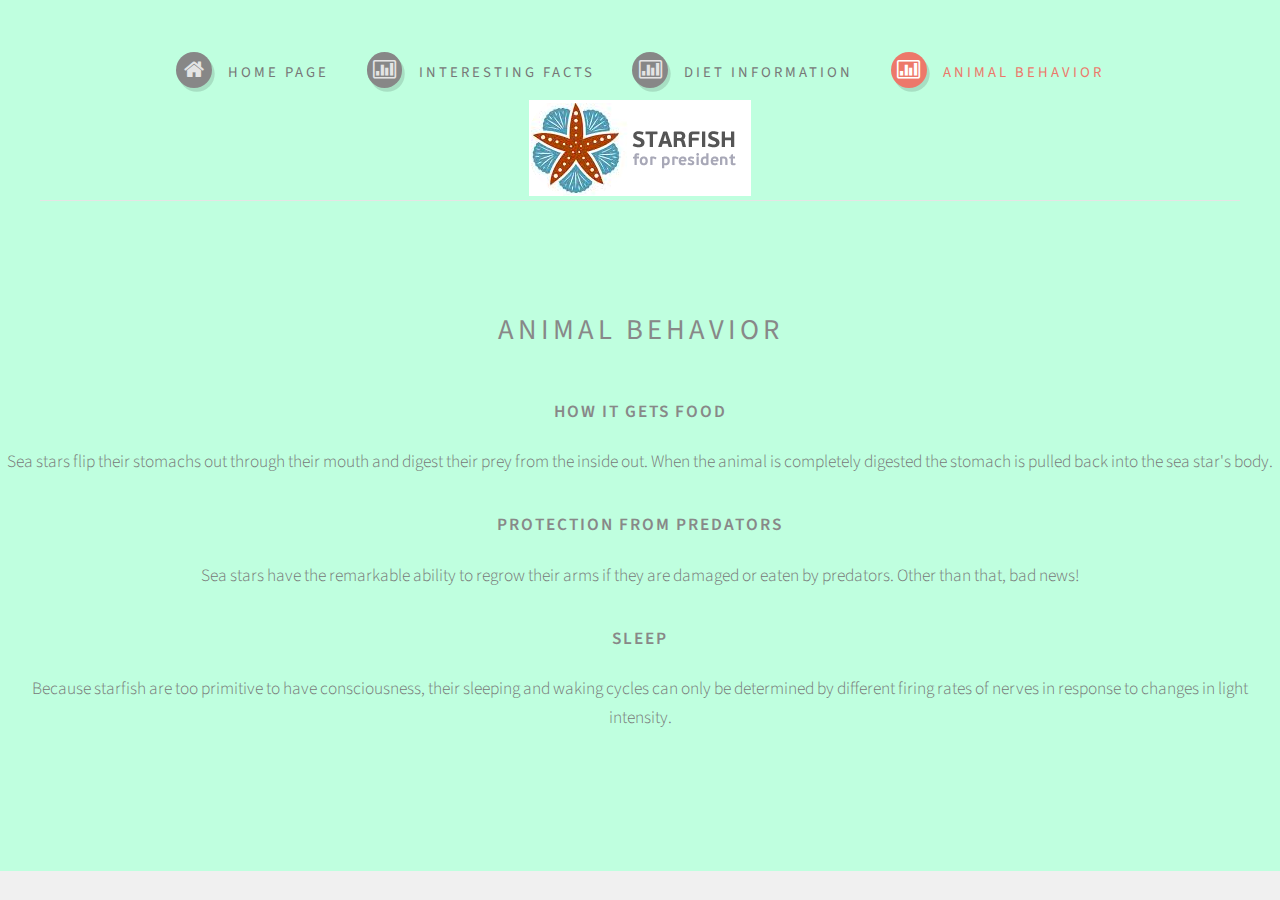
==== animal-behavior.html @ c009c898 "animal-behavior.html" ====
<!DOCTYPE HTML>
<!--
	Strongly Typed 1.1 by HTML5 UP
	html5up.net | @n33co
	Free for personal and commercial use under the CCA 3.0 license (html5up.net/license)
-->
<html>
	<head>
		<title>Strongly Typed by HTML5 UP</title>
		<meta http-equiv="content-type" content="text/html; charset=utf-8" />
		<meta name="description" content="" />
		<meta name="keywords" content="" />
		<meta name="viewport" content="width=1040" />
		<link href="http://fonts.googleapis.com/css?family=Source+Sans+Pro:300,400,600|Arvo:700" rel="stylesheet" type="text/css" />
		<!--[if lte IE 8]><script src="js/html5shiv.js"></script><![endif]-->
		<script src="js/jquery.min.js"></script>
		<script src="js/jquery.dropotron.min.js"></script>
		<script src="js/config.js"></script>
		<script src="js/skel.min.js"></script>
		<script src="js/skel-panels.min.js"></script>
		<noscript>
			<link rel="stylesheet" href="css/style.css" />
		</noscript>
	</head>
	<body class="homepage">

		<!-- Header Wrapper -->
			<div id="header-wrapper">

				<!-- Header -->
					<div id="header" class="container">

						<!-- Logo -->
							<h1 id="logo"><a href="#"><img src="img/starfish.png" /></a></h1>
						<!-- Nav -->
							<nav id="nav">
								
								<ul>
									<li><a class="fa fa-home" href="index.html"><span>Home Page</span></a></li>
									<li>
										<a href="/interesting-facts.html" class="fa fa-bar-chart-o"><span>Interesting Facts</span></a>
									</li>
									<li>
										<a href="/diet-information.html" class="fa fa-bar-chart-o"><span>Diet Information</span></a>
									</li>
									<li class="active">
										<a href="/animal-behavior.html" class="fa fa-bar-chart-o"><span>Animal Behavior</span></a>
									</li>
								</ul>
							</nav>

					</div>

			</div>
			<div id="features-wrapper">
				<h2>Animal Behavior</h2>


				<h3>How it gets food</h3>
				<p>Sea stars flip their stomachs out through their mouth and digest their prey from the inside out. When the animal is completely digested the stomach is pulled back into the sea star's body.</p>

				<h3>Protection from predators</h3>
				<p>Sea stars have the remarkable ability to regrow their arms if they are damaged or eaten by predators. Other than that, bad news!</p>

				<h3>Sleep</h3>
				<p>Because starfish are too primitive to have consciousness, their sleeping and waking cycles can only be determined by different firing rates of nerves in response to changes in light intensity.</p>
			</div>

	</body>
</html>
---- css/style.css ----
@charset 'UTF-8';

.left{
	float:left;
	margin-right:10px;
	text-align: left;
}

@font-face{font-family:'FontAwesome';src:url('font/fontawesome-webfont.eot?v=4.0.1');src:url('font/fontawesome-webfont.eot?#iefix&v=4.0.1') format('embedded-opentype'),url('font/fontawesome-webfont.woff?v=4.0.1') format('woff'),url('font/fontawesome-webfont.ttf?v=4.0.1') format('truetype'),url('font/fontawesome-webfont.svg?v=4.0.1#fontawesomeregular') format('svg');font-weight:normal;font-style:normal}

/*
	Strongly Typed 1.1 by HTML5 UP
	html5up.net | @n33co
	Free for personal and commercial use under the CCA 3.0 license (html5up.net/license)
*/

/*********************************************************************************/
/* Basic                                                                         */
/*********************************************************************************/

	body
	{
		background: #f0f0f0;
	}

	body,input,textarea,select
	{
		font-family: 'Source Sans Pro';
		font-weight: 300;
		color: #777;
	}
	
	h1,h2,h3,h4,h5,h6
	{
		font-weight: 600;
		text-transform: uppercase;
		color: #888;
	}
	
		h1 a, h2 a, h3 a, h4 a, h5 a, h6 a
		{
			color: inherit;
			text-decoration: none;
			border: 0;
		}

	a
	{
		color: #666;
		text-decoration: none;
		border-bottom: solid 1px #ddd;
		-moz-transition: color 0.25s ease-in-out, border-bottom-color 0.25s ease-in-out;
		-webkit-transition: color 0.25s ease-in-out, border-bottom-color 0.25s ease-in-out;
		-o-transition: color 0.25s ease-in-out, border-bottom-color 0.25s ease-in-out;
		-ms-transition: color 0.25s ease-in-out, border-bottom-color 0.25s ease-in-out;
		transition: color 0.25s ease-in-out, border-bottom-color 0.25s ease-in-out;
	}

		a strong
		{
			-moz-transition: color 0.25s ease-in-out, border-bottom-color 0.25s ease-in-out;
			-webkit-transition: color 0.25s ease-in-out, border-bottom-color 0.25s ease-in-out;
			-o-transition: color 0.25s ease-in-out, border-bottom-color 0.25s ease-in-out;
			-ms-transition: color 0.25s ease-in-out, border-bottom-color 0.25s ease-in-out;
			transition: color 0.25s ease-in-out, border-bottom-color 0.25s ease-in-out;
		}
	
		a:hover
		{
			color: #ed786a;
			border-bottom-color: rgba(255,255,255,0);
		}
		
		a:hover strong
		{
			color: #ed786a;
		}

	strong, b
	{
		font-weight: 600;
		color: #666;
	}
	
	em, i
	{
		font-style: italic;
	}
	
	sub
	{
		position: relative;
		top: 0.5em;
		font-size: 0.8em;
	}
	
	sup
	{
		position: relative;
		top: -0.5em;
		font-size: 0.8em;
	}
	
	hr
	{
		border: 0;
		border-top: solid 1px #ddd;
	}
	
	blockquote
	{
		border-left: solid 0.5em #ddd;
		padding: 1em 0 1em 2em;
		font-style: italic;
	}
	
	p
	{
		text-align: justify;
	}
	
	p, ul, ol, dl, table, blockquote
	{
		margin-bottom: 2em;
	}

	br.clear
	{
		clear: both;
	}

	/* Sections/Articles */
	
		section,
		article
		{
			margin-bottom: 3em;
		}
		
		section > :last-child,
		article > :last-child
		{
			margin-bottom: 0;
		}

		section:last-child,
		article:last-child
		{
			margin-bottom: 0;
		}

	/* Images */

		.image
		{
			display: inline-block;
			border: solid 6px #ebebeb !important;
			-moz-transition: opacity 0.25s ease-in-out;
			-webkit-transition: opacity 0.25s ease-in-out;
			-o-transition: opacity 0.25s ease-in-out;
			-ms-transition: opacity 0.25s ease-in-out;
			transition: opacity 0.25s ease-in-out;
		}
		
			a.image:hover
			{
				opacity: 0.9;
			}
		
			.image img
			{
				display: block;
				width: 100%;
			}

			.image-full
			{
				display: block;
				width: 100%;
				margin: 0 0 3.5em 0;
			}
			
			.image-left
			{
				float: left;
				margin: 0 1.5em 1.5em 0;
				position: relative;
				top: 0.5em;
			}
			
			.image-centered
			{
				display: block;
				margin: 0 0 2em 0;
			}

				.image-centered img
				{
					margin: 0 auto;
					width: auto;
				}

	/* Lists */

		ul.style1
		{
			list-style: disc;
			margin-left: 1em;
		}
		
			ul.style1 li
			{
				padding-left: 0.5em;
				margin: 0.75em 0 0.75em 0;
			}

			ul.style1 li:first-child
			{
				margin-top: 0;
			}

		ul.links
		{
			list-style: decimal;
			margin-left: 1em;
		}

			ul.links li
			{
				display: inline;
				border-left: solid 1px #d0d0d0;
				padding-left: 1em;
				margin-left: 1em;
			}
			
			ul.links li:first-child
			{
				margin-left: 0;
				padding-left: 0;
			}

		ul.actions
		{
			margin-top: 2.5em;
			clear: both;
		}

		ul.divided
		{
		}

			ul.divided li
			{
				border-top: solid 2px #e5e5e5;
			}

			ul.divided li:first-child
			{
				border-top: 0;
				margin-top: 0;
				padding-top: 0;
			}

		ul.icons
		{
		}	

			ul.icons > li
			{
				position: relative;
				padding: 2em 0 0 3em;
			}
			
			ul.icons > li:before
			{
				position: absolute;
				left: 0;
				top: 1.5em;
				display: block;
				background: #878787;
				color: #e4e4e4;
				width: 1.65em;
				height: 1.65em;
				border-radius: 1.65em;
				line-height: 1.65em;
				text-align: center;
				box-shadow: 0.125em 0.175em 0 0 rgba(0,0,0,0.125);
			}

			ul.icons > li:first-child
			{
				padding-top: 0;
			}
			
				ul.icons > li:first-child:before
				{
					top: 0;
				}

		ol.style1
		{
			list-style: decimal;
			margin-left: 1em;
		}
		
			ol.style1 li
			{
				padding-left: 0.5em;
				margin: 0.75em 0 0.75em 0;
			}

			ol.style1 li:first-child
			{
				margin-top: 0;
			}

	/* Forms */

		form
		{
		}
		
			form label
			{
				display: block;
			}
		
			form input.text,
			form select,
			form textarea
			{
				-webkit-appearance: none;
				display: block;
				border: 0;
				background: #e8e8e8;
				width: 100%;
				box-shadow: inset 2px 2px 0px 0px rgba(0,0,0,0.1);
				border-radius: 4px;
				padding: 0.75em 1em 0.75em 1em;
				-moz-transition: background-color 0.25s ease-in-out;
				-webkit-transition: background-color 0.25s ease-in-out;
				-o-transition: background-color 0.25s ease-in-out;
				-ms-transition: background-color 0.25s ease-in-out;
				transition: background-color 0.25s ease-in-out;
			}

				form input.text:hover,
				form select:hover,
				form textarea:hover
				{
				}

				form input.text:focus,
				form select:focus,
				form textarea:focus
				{
					background: #f0f0f0;
				}
				
				form textarea
				{
					min-height: 11em;
				}

				form .formerize-placeholder
				{
					color: #555 !important;
				}

				form ::-webkit-input-placeholder
				{
					color: #555 !important;
				}

				form :-moz-placeholder
				{
					color: #555 !important;
				}

				form ::-moz-placeholder
				{
					color: #555 !important;
				}

				form :-ms-input-placeholder
				{
					color: #555 !important;
				}

				form ::-moz-focus-inner
				{
					border: 0;
				}
			
	/* Tables */
	
		table
		{
			width: 100%;
		}
		
			table.style1
			{
				width: 100%;
			}
			
				table.style1 tbody tr
				{
					border-top: solid 1px #E5E5E5;
				}

				table.style1 tbody tr:first-child
				{
					border-top: 0;
				}
			
				table.style1 td
				{
					padding: 0.75em 1em 0.75em 1em;
				}
				
				table.style1 th
				{
					text-align: left;
					font-weight: bold;
					padding: 0.75em 1em 0.75em 1em;
				}
			
				table.style1 thead
				{
					background: #878787;
					color: #fff;
					font-weight: 400;
					text-transform: uppercase;
					border: 0;
					box-shadow: 0.125em 0.175em 0 0 rgba(0,0,0,0.125);
				}
				
				table.style1 tfoot
				{
					background: #F0F0F0;
					border-top: solid 2px #E5E5E5;
				}
				
				table.style1 tbody
				{
				}

	/* Buttons */
		
		.button
		{
			position: relative;
			display: inline-block;
			background: #ed786a;
			color: #fff !important;
			text-transform: uppercase;
			border-radius: 4px;
			border: 0;
			font-size: 1em;
			box-shadow: 0.125em 0.175em 0 0 rgba(0,0,0,0.125);
			font-weight: 600;
			-moz-transition: all 0.25s ease-in-out;
			-webkit-transition: all 0.25s ease-in-out;
			-o-transition: all 0.25s ease-in-out;
			-ms-transition: all 0.25s ease-in-out;
			transition: all 0.25s ease-in-out;
			text-align: center;
		}

			.button.fa:before
			{
				position: relative;
				padding-right: 0.75em;
				opacity: 0.5;
				top: 0.05em;
			}

			.button:hover
			{
				background: #fd887a;
			}
			
			.button:active
			{
				background: #ed786a;
			}
		
			.button-alt
			{
				background: #878787;
			}

				.button-alt:hover
				{
					background: #979797;
				}
				
				.button-alt:active
				{
					background: #878787;
				}

/*********************************************************************************/
/* Icons                                                                         */
/* Powered by Font Awesome by Dave Gandy | http://fontawesome.io                 */
/* Licensed under the SIL OFL 1.1 (font), MIT (CSS)                              */
/*********************************************************************************/

	.fa
	{
		text-decoration: none;
	}

		.fa.solo
		{
		}
		
			.fa.solo span
			{
				display: none;
			}

		.fa:before
		{
			display:inline-block;
			font-family: FontAwesome;
			font-size: 1.25em;
			text-decoration: none;
			font-style: normal;
			font-weight: normal;
			line-height: 1;
			-webkit-font-smoothing:antialiased;
			-moz-osx-font-smoothing:grayscale;
		}

		.fa-lg{font-size:1.3333333333333333em;line-height:.75em;vertical-align:-15%}
		.fa-2x{font-size:2em}
		.fa-3x{font-size:3em}
		.fa-4x{font-size:4em}
		.fa-5x{font-size:5em}
		.fa-fw{width:1.2857142857142858em;text-align:center}
		.fa-ul{padding-left:0;margin-left:2.142857142857143em;list-style-type:none}.fa-ul>li{position:relative}
		.fa-li{position:absolute;left:-2.142857142857143em;width:2.142857142857143em;top:.14285714285714285em;text-align:center}.fa-li.fa-lg{left:-1.8571428571428572em}
		.fa-border{padding:.2em .25em .15em;border:solid .08em #eee;border-radius:.1em}
		.pull-right{float:right}
		.pull-left{float:left}
		.fa.pull-left{margin-right:.3em}
		.fa.pull-right{margin-left:.3em}
		.fa-spin{-webkit-animation:spin 2s infinite linear;-moz-animation:spin 2s infinite linear;-o-animation:spin 2s infinite linear;animation:spin 2s infinite linear}
		@-moz-keyframes spin{0%{-moz-transform:rotate(0deg)} 100%{-moz-transform:rotate(359deg)}}@-webkit-keyframes spin{0%{-webkit-transform:rotate(0deg)} 100%{-webkit-transform:rotate(359deg)}}@-o-keyframes spin{0%{-o-transform:rotate(0deg)} 100%{-o-transform:rotate(359deg)}}@-ms-keyframes spin{0%{-ms-transform:rotate(0deg)} 100%{-ms-transform:rotate(359deg)}}@keyframes spin{0%{transform:rotate(0deg)} 100%{transform:rotate(359deg)}}.fa-rotate-90{filter:progid:DXImageTransform.Microsoft.BasicImage(rotation=1);-webkit-transform:rotate(90deg);-moz-transform:rotate(90deg);-ms-transform:rotate(90deg);-o-transform:rotate(90deg);transform:rotate(90deg)}
		.fa-rotate-180{filter:progid:DXImageTransform.Microsoft.BasicImage(rotation=2);-webkit-transform:rotate(180deg);-moz-transform:rotate(180deg);-ms-transform:rotate(180deg);-o-transform:rotate(180deg);transform:rotate(180deg)}
		.fa-rotate-270{filter:progid:DXImageTransform.Microsoft.BasicImage(rotation=3);-webkit-transform:rotate(270deg);-moz-transform:rotate(270deg);-ms-transform:rotate(270deg);-o-transform:rotate(270deg);transform:rotate(270deg)}
		.fa-flip-horizontal{filter:progid:DXImageTransform.Microsoft.BasicImage(rotation=0, mirror=1);-webkit-transform:scale(-1, 1);-moz-transform:scale(-1, 1);-ms-transform:scale(-1, 1);-o-transform:scale(-1, 1);transform:scale(-1, 1)}
		.fa-flip-vertical{filter:progid:DXImageTransform.Microsoft.BasicImage(rotation=2, mirror=1);-webkit-transform:scale(1, -1);-moz-transform:scale(1, -1);-ms-transform:scale(1, -1);-o-transform:scale(1, -1);transform:scale(1, -1)}
		.fa-stack{position:relative;display:inline-block;width:2em;height:2em;line-height:2em;vertical-align:middle}
		.fa-stack-1x,.fa-stack-2x{position:absolute;left:0;width:100%;text-align:center}
		.fa-stack-1x{line-height:inherit}
		.fa-stack-2x{font-size:2em}
		.fa-inverse{color:#fff}
		.fa-glass:before{content:"\f000"}
		.fa-music:before{content:"\f001"}
		.fa-search:before{content:"\f002"}
		.fa-envelope-o:before{content:"\f003"}
		.fa-heart:before{content:"\f004"}
		.fa-star:before{content:"\f005"}
		.fa-star-o:before{content:"\f006"}
		.fa-user:before{content:"\f007"}
		.fa-film:before{content:"\f008"}
		.fa-th-large:before{content:"\f009"}
		.fa-th:before{content:"\f00a"}
		.fa-th-list:before{content:"\f00b"}
		.fa-check:before{content:"\f00c"}
		.fa-times:before{content:"\f00d"}
		.fa-search-plus:before{content:"\f00e"}
		.fa-search-minus:before{content:"\f010"}
		.fa-power-off:before{content:"\f011"}
		.fa-signal:before{content:"\f012"}
		.fa-gear:before,.fa-cog:before{content:"\f013"}
		.fa-trash-o:before{content:"\f014"}
		.fa-home:before{content:"\f015"}
		.fa-file-o:before{content:"\f016"}
		.fa-clock-o:before{content:"\f017"}
		.fa-road:before{content:"\f018"}
		.fa-download:before{content:"\f019"}
		.fa-arrow-circle-o-down:before{content:"\f01a"}
		.fa-arrow-circle-o-up:before{content:"\f01b"}
		.fa-inbox:before{content:"\f01c"}
		.fa-play-circle-o:before{content:"\f01d"}
		.fa-rotate-right:before,.fa-repeat:before{content:"\f01e"}
		.fa-refresh:before{content:"\f021"}
		.fa-list-alt:before{content:"\f022"}
		.fa-lock:before{content:"\f023"}
		.fa-flag:before{content:"\f024"}
		.fa-headphones:before{content:"\f025"}
		.fa-volume-off:before{content:"\f026"}
		.fa-volume-down:before{content:"\f027"}
		.fa-volume-up:before{content:"\f028"}
		.fa-qrcode:before{content:"\f029"}
		.fa-barcode:before{content:"\f02a"}
		.fa-tag:before{content:"\f02b"}
		.fa-tags:before{content:"\f02c"}
		.fa-book:before{content:"\f02d"}
		.fa-bookmark:before{content:"\f02e"}
		.fa-print:before{content:"\f02f"}
		.fa-camera:before{content:"\f030"}
		.fa-font:before{content:"\f031"}
		.fa-bold:before{content:"\f032"}
		.fa-italic:before{content:"\f033"}
		.fa-text-height:before{content:"\f034"}
		.fa-text-width:before{content:"\f035"}
		.fa-align-left:before{content:"\f036"}
		.fa-align-center:before{content:"\f037"}
		.fa-align-right:before{content:"\f038"}
		.fa-align-justify:before{content:"\f039"}
		.fa-list:before{content:"\f03a"}
		.fa-dedent:before,.fa-outdent:before{content:"\f03b"}
		.fa-indent:before{content:"\f03c"}
		.fa-video-camera:before{content:"\f03d"}
		.fa-picture-o:before{content:"\f03e"}
		.fa-pencil:before{content:"\f040"}
		.fa-map-marker:before{content:"\f041"}
		.fa-adjust:before{content:"\f042"}
		.fa-tint:before{content:"\f043"}
		.fa-edit:before,.fa-pencil-square-o:before{content:"\f044"}
		.fa-share-square-o:before{content:"\f045"}
		.fa-check-square-o:before{content:"\f046"}
		.fa-move:before{content:"\f047"}
		.fa-step-backward:before{content:"\f048"}
		.fa-fast-backward:before{content:"\f049"}
		.fa-backward:before{content:"\f04a"}
		.fa-play:before{content:"\f04b"}
		.fa-pause:before{content:"\f04c"}
		.fa-stop:before{content:"\f04d"}
		.fa-forward:before{content:"\f04e"}
		.fa-fast-forward:before{content:"\f050"}
		.fa-step-forward:before{content:"\f051"}
		.fa-eject:before{content:"\f052"}
		.fa-chevron-left:before{content:"\f053"}
		.fa-chevron-right:before{content:"\f054"}
		.fa-plus-circle:before{content:"\f055"}
		.fa-minus-circle:before{content:"\f056"}
		.fa-times-circle:before{content:"\f057"}
		.fa-check-circle:before{content:"\f058"}
		.fa-question-circle:before{content:"\f059"}
		.fa-info-circle:before{content:"\f05a"}
		.fa-crosshairs:before{content:"\f05b"}
		.fa-times-circle-o:before{content:"\f05c"}
		.fa-check-circle-o:before{content:"\f05d"}
		.fa-ban:before{content:"\f05e"}
		.fa-arrow-left:before{content:"\f060"}
		.fa-arrow-right:before{content:"\f061"}
		.fa-arrow-up:before{content:"\f062"}
		.fa-arrow-down:before{content:"\f063"}
		.fa-mail-forward:before,.fa-share:before{content:"\f064"}
		.fa-resize-full:before{content:"\f065"}
		.fa-resize-small:before{content:"\f066"}
		.fa-plus:before{content:"\f067"}
		.fa-minus:before{content:"\f068"}
		.fa-asterisk:before{content:"\f069"}
		.fa-exclamation-circle:before{content:"\f06a"}
		.fa-gift:before{content:"\f06b"}
		.fa-leaf:before{content:"\f06c"}
		.fa-fire:before{content:"\f06d"}
		.fa-eye:before{content:"\f06e"}
		.fa-eye-slash:before{content:"\f070"}
		.fa-warning:before,.fa-exclamation-triangle:before{content:"\f071"}
		.fa-plane:before{content:"\f072"}
		.fa-calendar:before{content:"\f073"}
		.fa-random:before{content:"\f074"}
		.fa-comment:before{content:"\f075"}
		.fa-magnet:before{content:"\f076"}
		.fa-chevron-up:before{content:"\f077"}
		.fa-chevron-down:before{content:"\f078"}
		.fa-retweet:before{content:"\f079"}
		.fa-shopping-cart:before{content:"\f07a"}
		.fa-folder:before{content:"\f07b"}
		.fa-folder-open:before{content:"\f07c"}
		.fa-resize-vertical:before{content:"\f07d"}
		.fa-resize-horizontal:before{content:"\f07e"}
		.fa-bar-chart-o:before{content:"\f080"}
		.fa-twitter-square:before{content:"\f081"}
		.fa-facebook-square:before{content:"\f082"}
		.fa-camera-retro:before{content:"\f083"}
		.fa-key:before{content:"\f084"}
		.fa-gears:before,.fa-cogs:before{content:"\f085"}
		.fa-comments:before{content:"\f086"}
		.fa-thumbs-o-up:before{content:"\f087"}
		.fa-thumbs-o-down:before{content:"\f088"}
		.fa-star-half:before{content:"\f089"}
		.fa-heart-o:before{content:"\f08a"}
		.fa-sign-out:before{content:"\f08b"}
		.fa-linkedin-square:before{content:"\f08c"}
		.fa-thumb-tack:before{content:"\f08d"}
		.fa-external-link:before{content:"\f08e"}
		.fa-sign-in:before{content:"\f090"}
		.fa-trophy:before{content:"\f091"}
		.fa-github-square:before{content:"\f092"}
		.fa-upload:before{content:"\f093"}
		.fa-lemon-o:before{content:"\f094"}
		.fa-phone:before{content:"\f095"}
		.fa-square-o:before{content:"\f096"}
		.fa-bookmark-o:before{content:"\f097"}
		.fa-phone-square:before{content:"\f098"}
		.fa-twitter:before{content:"\f099"}
		.fa-facebook:before{content:"\f09a"}
		.fa-github:before{content:"\f09b"}
		.fa-unlock:before{content:"\f09c"}
		.fa-credit-card:before{content:"\f09d"}
		.fa-rss:before{content:"\f09e"}
		.fa-hdd-o:before{content:"\f0a0"}
		.fa-bullhorn:before{content:"\f0a1"}
		.fa-bell:before{content:"\f0f3"}
		.fa-certificate:before{content:"\f0a3"}
		.fa-hand-o-right:before{content:"\f0a4"}
		.fa-hand-o-left:before{content:"\f0a5"}
		.fa-hand-o-up:before{content:"\f0a6"}
		.fa-hand-o-down:before{content:"\f0a7"}
		.fa-arrow-circle-left:before{content:"\f0a8"}
		.fa-arrow-circle-right:before{content:"\f0a9"}
		.fa-arrow-circle-up:before{content:"\f0aa"}
		.fa-arrow-circle-down:before{content:"\f0ab"}
		.fa-globe:before{content:"\f0ac"}
		.fa-wrench:before{content:"\f0ad"}
		.fa-tasks:before{content:"\f0ae"}
		.fa-filter:before{content:"\f0b0"}
		.fa-briefcase:before{content:"\f0b1"}
		.fa-fullscreen:before{content:"\f0b2"}
		.fa-group:before{content:"\f0c0"}
		.fa-chain:before,.fa-link:before{content:"\f0c1"}
		.fa-cloud:before{content:"\f0c2"}
		.fa-flask:before{content:"\f0c3"}
		.fa-cut:before,.fa-scissors:before{content:"\f0c4"}
		.fa-copy:before,.fa-files-o:before{content:"\f0c5"}
		.fa-paperclip:before{content:"\f0c6"}
		.fa-save:before,.fa-floppy-o:before{content:"\f0c7"}
		.fa-square:before{content:"\f0c8"}
		.fa-reorder:before{content:"\f0c9"}
		.fa-list-ul:before{content:"\f0ca"}
		.fa-list-ol:before{content:"\f0cb"}
		.fa-strikethrough:before{content:"\f0cc"}
		.fa-underline:before{content:"\f0cd"}
		.fa-table:before{content:"\f0ce"}
		.fa-magic:before{content:"\f0d0"}
		.fa-truck:before{content:"\f0d1"}
		.fa-pinterest:before{content:"\f0d2"}
		.fa-pinterest-square:before{content:"\f0d3"}
		.fa-google-plus-square:before{content:"\f0d4"}
		.fa-google-plus:before{content:"\f0d5"}
		.fa-money:before{content:"\f0d6"}
		.fa-caret-down:before{content:"\f0d7"}
		.fa-caret-up:before{content:"\f0d8"}
		.fa-caret-left:before{content:"\f0d9"}
		.fa-caret-right:before{content:"\f0da"}
		.fa-columns:before{content:"\f0db"}
		.fa-unsorted:before,.fa-sort:before{content:"\f0dc"}
		.fa-sort-down:before,.fa-sort-asc:before{content:"\f0dd"}
		.fa-sort-up:before,.fa-sort-desc:before{content:"\f0de"}
		.fa-envelope:before{content:"\f0e0"}
		.fa-linkedin:before{content:"\f0e1"}
		.fa-rotate-left:before,.fa-undo:before{content:"\f0e2"}
		.fa-legal:before,.fa-gavel:before{content:"\f0e3"}
		.fa-dashboard:before,.fa-tachometer:before{content:"\f0e4"}
		.fa-comment-o:before{content:"\f0e5"}
		.fa-comments-o:before{content:"\f0e6"}
		.fa-flash:before,.fa-bolt:before{content:"\f0e7"}
		.fa-sitemap:before{content:"\f0e8"}
		.fa-umbrella:before{content:"\f0e9"}
		.fa-paste:before,.fa-clipboard:before{content:"\f0ea"}
		.fa-lightbulb-o:before{content:"\f0eb"}
		.fa-exchange:before{content:"\f0ec"}
		.fa-cloud-download:before{content:"\f0ed"}
		.fa-cloud-upload:before{content:"\f0ee"}
		.fa-user-md:before{content:"\f0f0"}
		.fa-stethoscope:before{content:"\f0f1"}
		.fa-suitcase:before{content:"\f0f2"}
		.fa-bell-o:before{content:"\f0a2"}
		.fa-coffee:before{content:"\f0f4"}
		.fa-cutlery:before{content:"\f0f5"}
		.fa-file-text-o:before{content:"\f0f6"}
		.fa-building:before{content:"\f0f7"}
		.fa-hospital:before{content:"\f0f8"}
		.fa-ambulance:before{content:"\f0f9"}
		.fa-medkit:before{content:"\f0fa"}
		.fa-fighter-jet:before{content:"\f0fb"}
		.fa-beer:before{content:"\f0fc"}
		.fa-h-square:before{content:"\f0fd"}
		.fa-plus-square:before{content:"\f0fe"}
		.fa-angle-double-left:before{content:"\f100"}
		.fa-angle-double-right:before{content:"\f101"}
		.fa-angle-double-up:before{content:"\f102"}
		.fa-angle-double-down:before{content:"\f103"}
		.fa-angle-left:before{content:"\f104"}
		.fa-angle-right:before{content:"\f105"}
		.fa-angle-up:before{content:"\f106"}
		.fa-angle-down:before{content:"\f107"}
		.fa-desktop:before{content:"\f108"}
		.fa-laptop:before{content:"\f109"}
		.fa-tablet:before{content:"\f10a"}
		.fa-mobile-phone:before,.fa-mobile:before{content:"\f10b"}
		.fa-circle-o:before{content:"\f10c"}
		.fa-quote-left:before{content:"\f10d"}
		.fa-quote-right:before{content:"\f10e"}
		.fa-spinner:before{content:"\f110"}
		.fa-circle:before{content:"\f111"}
		.fa-mail-reply:before,.fa-reply:before{content:"\f112"}
		.fa-github-alt:before{content:"\f113"}
		.fa-folder-o:before{content:"\f114"}
		.fa-folder-open-o:before{content:"\f115"}
		.fa-expand-o:before{content:"\f116"}
		.fa-collapse-o:before{content:"\f117"}
		.fa-smile-o:before{content:"\f118"}
		.fa-frown-o:before{content:"\f119"}
		.fa-meh-o:before{content:"\f11a"}
		.fa-gamepad:before{content:"\f11b"}
		.fa-keyboard-o:before{content:"\f11c"}
		.fa-flag-o:before{content:"\f11d"}
		.fa-flag-checkered:before{content:"\f11e"}
		.fa-terminal:before{content:"\f120"}
		.fa-code:before{content:"\f121"}
		.fa-reply-all:before{content:"\f122"}
		.fa-mail-reply-all:before{content:"\f122"}
		.fa-star-half-empty:before,.fa-star-half-full:before,.fa-star-half-o:before{content:"\f123"}
		.fa-location-arrow:before{content:"\f124"}
		.fa-crop:before{content:"\f125"}
		.fa-code-fork:before{content:"\f126"}
		.fa-unlink:before,.fa-chain-broken:before{content:"\f127"}
		.fa-question:before{content:"\f128"}
		.fa-info:before{content:"\f129"}
		.fa-exclamation:before{content:"\f12a"}
		.fa-superscript:before{content:"\f12b"}
		.fa-subscript:before{content:"\f12c"}
		.fa-eraser:before{content:"\f12d"}
		.fa-puzzle-piece:before{content:"\f12e"}
		.fa-microphone:before{content:"\f130"}
		.fa-microphone-slash:before{content:"\f131"}
		.fa-shield:before{content:"\f132"}
		.fa-calendar-o:before{content:"\f133"}
		.fa-fire-extinguisher:before{content:"\f134"}
		.fa-rocket:before{content:"\f135"}
		.fa-maxcdn:before{content:"\f136"}
		.fa-chevron-circle-left:before{content:"\f137"}
		.fa-chevron-circle-right:before{content:"\f138"}
		.fa-chevron-circle-up:before{content:"\f139"}
		.fa-chevron-circle-down:before{content:"\f13a"}
		.fa-html5:before{content:"\f13b"}
		.fa-css3:before{content:"\f13c"}
		.fa-anchor:before{content:"\f13d"}
		.fa-unlock-o:before{content:"\f13e"}
		.fa-bullseye:before{content:"\f140"}
		.fa-ellipsis-horizontal:before{content:"\f141"}
		.fa-ellipsis-vertical:before{content:"\f142"}
		.fa-rss-square:before{content:"\f143"}
		.fa-play-circle:before{content:"\f144"}
		.fa-ticket:before{content:"\f145"}
		.fa-minus-square:before{content:"\f146"}
		.fa-minus-square-o:before{content:"\f147"}
		.fa-level-up:before{content:"\f148"}
		.fa-level-down:before{content:"\f149"}
		.fa-check-square:before{content:"\f14a"}
		.fa-pencil-square:before{content:"\f14b"}
		.fa-external-link-square:before{content:"\f14c"}
		.fa-share-square:before{content:"\f14d"}
		.fa-compass:before{content:"\f14e"}
		.fa-toggle-down:before,.fa-caret-square-o-down:before{content:"\f150"}
		.fa-toggle-up:before,.fa-caret-square-o-up:before{content:"\f151"}
		.fa-toggle-right:before,.fa-caret-square-o-right:before{content:"\f152"}
		.fa-euro:before,.fa-eur:before{content:"\f153"}
		.fa-gbp:before{content:"\f154"}
		.fa-dollar:before,.fa-usd:before{content:"\f155"}
		.fa-rupee:before,.fa-inr:before{content:"\f156"}
		.fa-cny:before,.fa-rmb:before,.fa-yen:before,.fa-jpy:before{content:"\f157"}
		.fa-ruble:before,.fa-rouble:before,.fa-rub:before{content:"\f158"}
		.fa-won:before,.fa-krw:before{content:"\f159"}
		.fa-bitcoin:before,.fa-btc:before{content:"\f15a"}
		.fa-file:before{content:"\f15b"}
		.fa-file-text:before{content:"\f15c"}
		.fa-sort-alpha-asc:before{content:"\f15d"}
		.fa-sort-alpha-desc:before{content:"\f15e"}
		.fa-sort-amount-asc:before{content:"\f160"}
		.fa-sort-amount-desc:before{content:"\f161"}
		.fa-sort-numeric-asc:before{content:"\f162"}
		.fa-sort-numeric-desc:before{content:"\f163"}
		.fa-thumbs-up:before{content:"\f164"}
		.fa-thumbs-down:before{content:"\f165"}
		.fa-youtube-square:before{content:"\f166"}
		.fa-youtube:before{content:"\f167"}
		.fa-xing:before{content:"\f168"}
		.fa-xing-square:before{content:"\f169"}
		.fa-youtube-play:before{content:"\f16a"}
		.fa-dropbox:before{content:"\f16b"}
		.fa-stack-overflow:before{content:"\f16c"}
		.fa-instagram:before{content:"\f16d"}
		.fa-flickr:before{content:"\f16e"}
		.fa-adn:before{content:"\f170"}
		.fa-bitbucket:before{content:"\f171"}
		.fa-bitbucket-square:before{content:"\f172"}
		.fa-tumblr:before{content:"\f173"}
		.fa-tumblr-square:before{content:"\f174"}
		.fa-long-arrow-down:before{content:"\f175"}
		.fa-long-arrow-up:before{content:"\f176"}
		.fa-long-arrow-left:before{content:"\f177"}
		.fa-long-arrow-right:before{content:"\f178"}
		.fa-apple:before{content:"\f179"}
		.fa-windows:before{content:"\f17a"}
		.fa-android:before{content:"\f17b"}
		.fa-linux:before{content:"\f17c"}
		.fa-dribbble:before{content:"\f17d"}
		.fa-skype:before{content:"\f17e"}
		.fa-foursquare:before{content:"\f180"}
		.fa-trello:before{content:"\f181"}
		.fa-female:before{content:"\f182"}
		.fa-male:before{content:"\f183"}
		.fa-gittip:before{content:"\f184"}
		.fa-sun-o:before{content:"\f185"}
		.fa-moon-o:before{content:"\f186"}
		.fa-archive:before{content:"\f187"}
		.fa-bug:before{content:"\f188"}
		.fa-vk:before{content:"\f189"}
		.fa-weibo:before{content:"\f18a"}
		.fa-renren:before{content:"\f18b"}
		.fa-pagelines:before{content:"\f18c"}
		.fa-stack-exchange:before{content:"\f18d"}
		.fa-arrow-circle-o-right:before{content:"\f18e"}
		.fa-arrow-circle-o-left:before{content:"\f190"}
		.fa-toggle-left:before,.fa-caret-square-o-left:before{content:"\f191"}
		.fa-dot-circle-o:before{content:"\f192"}
		.fa-wheelchair:before{content:"\f193"}
		.fa-vimeo-square:before{content:"\f194"}
		.fa-turkish-lira:before,.fa-try:before{content:"\f195"}

/*********************************************************************************/
/* Section/Article Types                                                         */
/*********************************************************************************/

	.is-post
	{
	}

	.is-feature
	{
	}
	
	.is-excerpt
	{
	}
	
		.is-excerpt .date
		{
			background: #878787;
			color: #fff;
			font-weight: 400;
			text-transform: uppercase;
			border-radius: 4px;
			border: 0;
			box-shadow: 0.125em 0.175em 0 0 rgba(0,0,0,0.125);
		}
	
	.is-highlight
	{
	}

/*********************************************************************************/
/* Wrappers                                                                      */
/*********************************************************************************/

	#header-wrapper
	{
		position: relative;
		background: #BFFFDF;
		text-align: center;
	}

		#header-wrapper p
		{
			text-align: center;
		}
	
	#banner-wrapper
	{
		position: relative;
		overflow: hidden;
		background: #BFFFDF;
		color: #dddddd;
		text-align: center;
		border-top: solid 2px #e5e5e5;
		border-bottom: solid 2px #e5e5e5;
		box-shadow: inset 0px -8px 0px 0px #fff, inset 0px -10px 0px 0px #e5e5e5, inset 0px 8px 0px 0px #fff, inset 0px 10px 0px 0px #e5e5e5;
	}

		#banner-wrapper .inner
		{
			background: url('../images/banner.jpg');
			background-size: cover;
		}

		#banner-wrapper p
		{
			text-align: center;
		}
	
	#features-wrapper
	{
		position: relative;
		overflow: hidden;
		background: #BFFFDF;
		text-align: center;
	}
	
		#features-wrapper p
		{
			text-align: center;
		}
	
		#features-wrapper .actions
		{
			margin-top: 1.25em;
		}

	#main-wrapper
	{
		position: relative;
		overflow: hidden;
		background: #BFFFDF;
	}
	
	#footer-wrapper
	{
		position: relative;
		overflow: hidden;
		border-top: solid 2px #e5e5e5;
		background: #f0f0f0;
	}
	
		#footer-wrapper form input.text,
		#footer-wrapper form select,
		#footer-wrapper form textarea
		{
			background: #f7f7f7;
		}
		
			#footer-wrapper form input.text:focus,
			#footer-wrapper form select:focus,
			#footer-wrapper form textarea:focus
			{
				background: #fff;
			}
		
		#footer-wrapper h2
		{
			text-align: center;
		}

/*********************************************************************************/
/* Header                                                                        */
/*********************************************************************************/
	
	#header
	{
		position: relative;
		padding:100px 5px!important;
		border-bottom: solid 1px #e5e5e5;
		height:80px;
		/*box-shadow: inset 0px -8px 0px 0px #fff, inset 0px -10px 0px 0px #e5e5e5; */
	}

		#header h1
		{
			font-family: 'Arvo';
			font-weight: 700;
			color: #ed786a;
			text-shadow: 0.05em 0.075em 0 rgba(0,0,0,0.1);
		}

			#header h1 a
			{
				border: 0;
			}
		
		#header p
		{
			text-transform: uppercase;
			font-weight: 400;
			color: #888;
		}

/*********************************************************************************/
/* Nav                                                                           */
/*********************************************************************************/

	#nav
	{
		cursor: default;
	}

		#nav > ul > li
		{
		}
		
			#nav > ul > li > a
			{
				border: 0;
				text-decoration: none;
				text-transform: uppercase;
				font-weight: 400;
				color: #777;
				outline: 0;
			}

				#nav > ul > li > a:before
				{
					display: inline-block;
					background: #878787;
					color: #e4e4e4;
					width: 1.65em;
					height: 1.65em;
					border-radius: 1.65em;
					line-height: 1.65em;
					text-align: center;
					box-shadow: 0.125em 0.175em 0 0 rgba(0,0,0,0.125);
					margin-right: 0.75em;
					-moz-transition: color 0.25s ease-in-out, background 0.25s ease-in-out;
					-webkit-transition: color 0.25s ease-in-out, background 0.25s ease-in-out;
					-o-transition: color 0.25s ease-in-out, background 0.25s ease-in-out;
					-ms-transition: color 0.25s ease-in-out, background 0.25s ease-in-out;
					transition: color 0.25s ease-in-out, background 0.25s ease-in-out;
				}
		
				#nav > ul > li > a > span
				{
					-moz-transition: color 0.25s ease-in-out;
					-webkit-transition: color 0.25s ease-in-out;
					-o-transition: color 0.25s ease-in-out;
					-ms-transition: color 0.25s ease-in-out;
					transition: color 0.25s ease-in-out;
				}

			#nav > ul > li.active,
			#nav > ul > li:hover
			{
			}

				#nav > ul > li.active > a,
				#nav > ul > li:hover > a
				{
				}

					#nav > ul > li.active > a:before,
					#nav > ul > li:hover > a:before
					{
						background: #ED786A;
						color: #fff;
					}
			
					#nav > ul > li.active > a > span,
					#nav > ul > li:hover > a > span
					{
						color: #ED786A;
					}

/*********************************************************************************/
/* Features                                                                      */
/*********************************************************************************/
	
	#features
	{
	}
	
/*********************************************************************************/
/* Banner                                                                        */
/*********************************************************************************/
	
	#banner
	{
		position: relative;
		text-transform: uppercase;
	}
	
		#banner p
		{
			font-weight: 400;
		}

		#banner strong
		{
			color: inherit;
		}
	
/*********************************************************************************/
/* Content                                                                       */
/*********************************************************************************/
	
	#content
	{
	}

		#content > section,
		#content > article
		{
			border-top: solid 2px #e5e5e5;
			box-shadow: inset 0px 8px 0px 0px #fff, inset 0px 10px 0px 0px #e5e5e5;
		}

			#content > section:first-child,
			#content > article:first-child
			{
				border-top: 0;
				box-shadow: none;
			}
	
/*********************************************************************************/
/* Sidebar                                                                       */
/*********************************************************************************/
	
	#sidebar
	{
	}

		#sidebar > section,
		#sidebar > article
		{
			border-top: solid 2px #e5e5e5;
			box-shadow: inset 0px 8px 0px 0px #fff, inset 0px 10px 0px 0px #e5e5e5;
		}

			#sidebar > section:first-child,
			#sidebar > article:first-child
			{
				border-top: 0;
				box-shadow: none;
			}
	
/*********************************************************************************/
/* Copyright                                                                     */
/*********************************************************************************/

	#copyright
	{
		border-top: solid 2px #e5e5e5;
		text-align: center;
	}
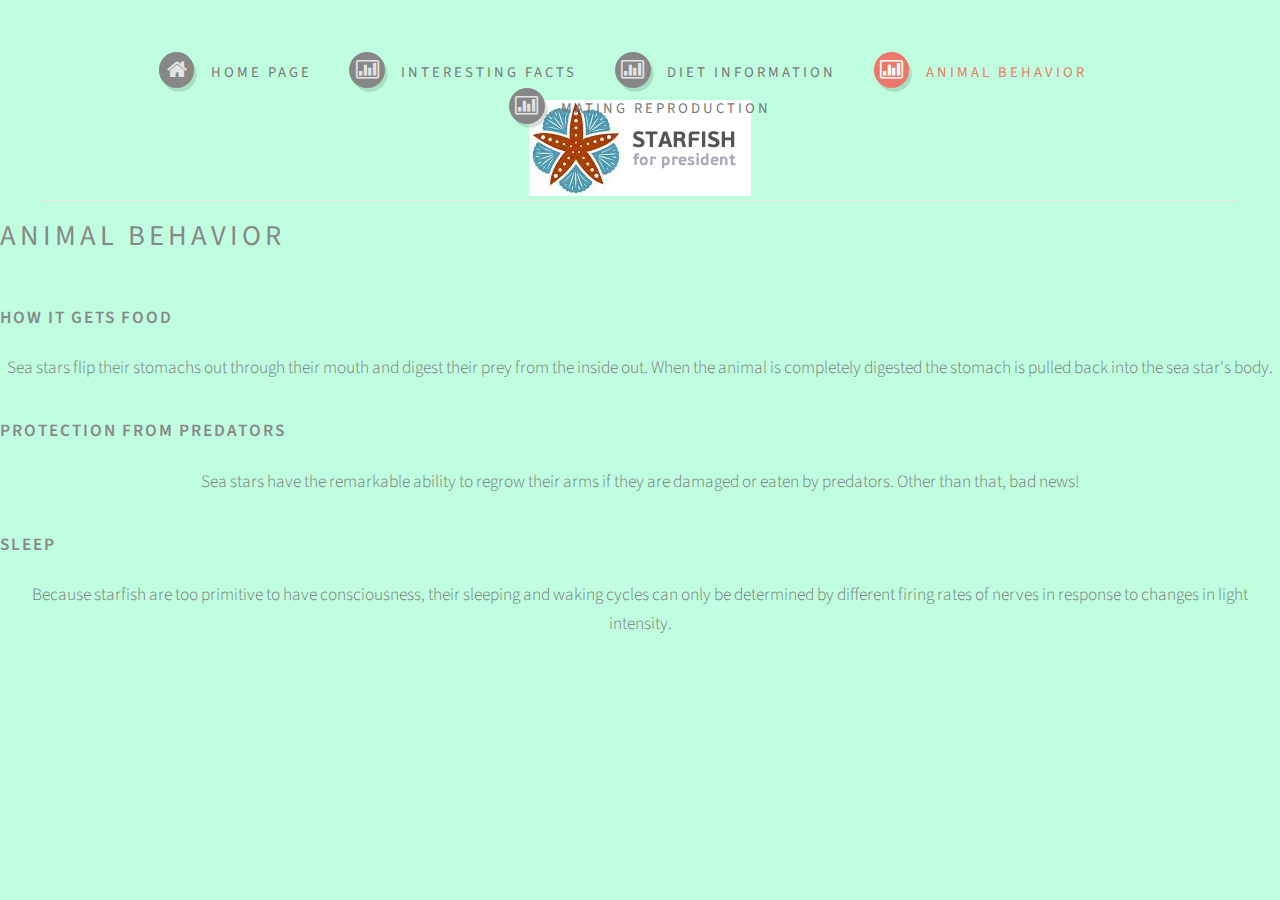
==== commit 16936586: "wip: mating reproduction" ====
--- a/animal-behavior.html
+++ b/animal-behavior.html
@@ -34,7 +34,7 @@
 							<h1 id="logo"><a href="#"><img src="img/starfish.png" /></a></h1>
 						<!-- Nav -->
 							<nav id="nav">
-								
+
 								<ul>
 									<li><a class="fa fa-home" href="index.html"><span>Home Page</span></a></li>
 									<li>
@@ -45,6 +45,9 @@
 									</li>
 									<li class="active">
 										<a href="/animal-behavior.html" class="fa fa-bar-chart-o"><span>Animal Behavior</span></a>
+									</li>
+									<li>
+										<a href="/mating-reproduction.html" class="fa fa-bar-chart-o"><span>Mating Reproduction</span></a>
 									</li>
 								</ul>
 							</nav>
--- a/css/style.css
+++ b/css/style.css
@@ -20,7 +20,7 @@
 
 	body
 	{
-		background: #f0f0f0;
+		background: #BFFFDF;
 	}
 
 	body,input,textarea,select
@@ -1004,7 +1004,10 @@
 		position: relative;
 		overflow: hidden;
 		background: #BFFFDF;
-		text-align: center;
+		text-align: left;
+		margin: 0 auto!important;
+		padding:10px 0!important;
+		float:none;
 	}
 	
 		#features-wrapper p
